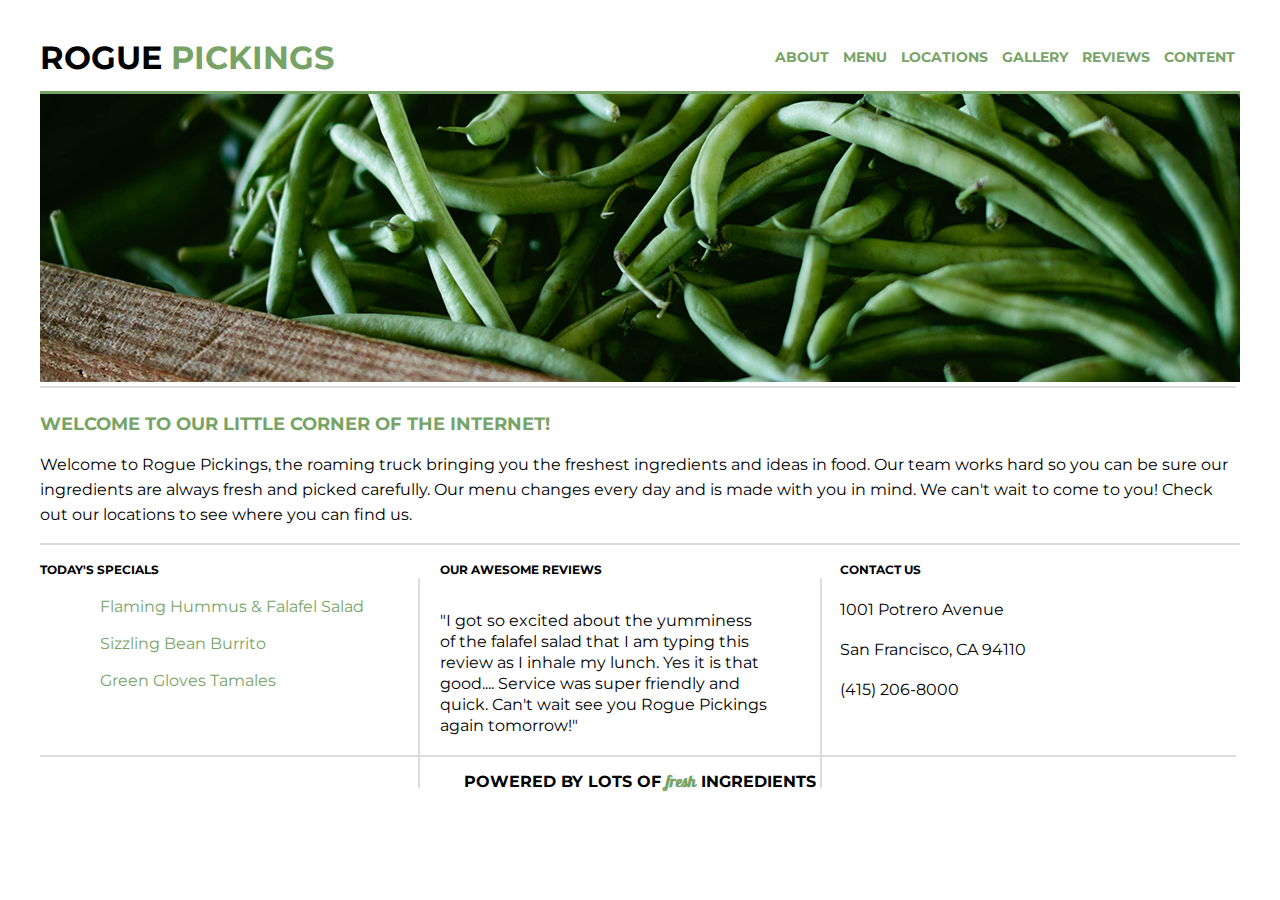
==== index.html @ bbd26699 "Updated index.html & started work on main.css" ====
<!doctype HTML>

<html>
    <head>
        <meta charset="utf-8">
        <title>Rogue Pickings</title>
        <link rel="stylesheet" href="css/main.css">
        <link rel="stylesheet" href="css/normalize.css">
        <link href="https://fonts.googleapis.com/css2?family=Montserrat:ital,wght@0,100;0,200;0,300;0,400;0,500;0,600;0,700;0,800;0,900;1,100;1,200;1,300;1,400;1,500;1,600;1,700;1,800;1,900&display=swap" rel="stylesheet">
        <link href="https://fonts.googleapis.com/css2?family=Galada&display=swap" rel="stylesheet">
    </head>
    <body>
        <header>
            <div class="full-width">
                <div class="half-width">
                    <h1>Rogue <span>Pickings</span></h1>
                </div>
                <div class="half-width">
                    <nav>
                        <ul>
                            <li>About</li>
                            <li>Menu</li>
                            <li>Locations</li>
                            <li>Gallery</li>
                            <li>Reviews</li>
                            <li>Content</li>
                        </ul>
                    </nav>
                </div>
                <div class="border-top-1"></div>
                <img src="img/hero-image.png" class="hero-img" alt="Green Beans" />
                <div class="border-bottom-2"></div>
            </div>
        </header>

        <main>
            <div class="full-width">
                <h2>Welcome to Our Little Corner of the Internet!</h2>
                <p>Welcome to Rogue Pickings, the roaming truck bringing you the freshest ingredients and ideas in food. Our team works hard so you can be sure our ingredients are always fresh and picked carefully. Our menu changes every day and is made with you in mind. We can't wait to come to you! Check out our locations to see where you can find us. </p>
                <div class="border-top-2"></div>
                    <section id="specials">
                        <h3>Today's Specials</h3>
                        <ul>
                            <li>Flaming Hummus &amp; Falafel Salad</li><br>
                            <li>Sizzling Bean Burrito</li><br>
                            <li>Green Gloves Tamales</li><br>
                        </ul>
                     </section>
                <div class="border-side-1"></div>
                    <section id="reviews">
                        <h3>Our Awesome Reviews</h3>
                        <p>"I got so excited about the yumminess of the falafel salad that I am typing this review as I inhale my lunch. Yes it is that good.... Service was super friendly and quick. Can't wait see you Rogue Pickings again tomorrow!"</p>
                    </section>
                <div class="border-side-2"></div>
                    <section id="contact">
                        <h3>Contact Us</h3>
                        <p>1001 Potrero Avenue</p>
                        <p>San Francisco, CA 94110</p>
                        <p>(415) 206-8000</p>
                    </section>
                <div class="border-bottom-2"></div>
            </div>

            <section id="footer">
                <div class="full=width">
                    <h2>Powered By Lots of <span>fresh</span> Ingredients</h2>
                </div>
            </section>
        </main>
    </body>
</html>
---- css/main.css ----
/*****BASE STYLES*****/
body {
    font-family: 'Montserrat', sans-serif;
}

/*****GRID*****/
.full-width {
    margin: auto;
    width: 1200px;
}

.half-width {
    margin: auto;
    width: 600px;
    float: left;
}

/*****HEADER*****/
header {
    margin: 25px 0px;
}

h1 {
    color: #000000;
    font-size: 30px;
    line-height: 23px;
    text-transform: uppercase;
}

h1 span {
    color: #77a466;
}

nav {
    float: right;
    margin: auto;
}

nav ul li {
    color: #77a466;
    display: inline-block;
    text-align: right;
    font-size: 14px;
    font-weight: bold;
    line-height: 23px;
    padding: 5px;
    text-transform: uppercase;
    top: auto;
}
.hero-img {
    margin-top: auto;
    clear: both;
}

.border-top-1 {
    background-color: #77a466;
    position: center;
    clear: both;
    left: 20px;
    top: 110px;
    width: 1200px;
    height: 3px;
    z-index: 31;
}

/*****MAIN*****/
h2 {
    color: #77a466;
    font-size: 18px;
    line-height: 23px;
    text-transform: uppercase;
}

p{
    color: #000000;
    font-size: 16px;
    line-height: 25px;
}

.border-top-2 {
    border-width: 1px;
    border-color: #dedbdc;
    border-style: solid;
    clear: both;
    position: center;
    left: 20px;
    top: 578px;
    width: 1198px;
    height: 0;
    z-index: 22;
}  
 
#specials {
    height: 210px;
    width: 400px;
    float: left;
}

#specials h3 {
    color: #000000;
    font-size: 12px;
    font-weight: bold;
    line-height: 25px;
    text-transform: uppercase;
}

#specials ul li {
    color: #77a466;
    font-size: 16px;
    line-height: 18px;
    list-style-type: none;
    margin-left: 20px;
}

#reviews {
    height: 210px;
    margin: auto;
    width: 400px;
    float: left;
}

#reviews h3 {
    color: #000000;
    font-size: 12px;
    font-weight: bold;
    line-height: 25px;
    text-transform: uppercase;
}

#reviews p {
    line-height: 21px;
    position: absolute;
    width: 329px;
    height: 120px;    
}

#contact {
    height: 210px;
    margin: auto;
    width: 400px;
    float: left;
}

#contact h3 {
    color: #000000;
    font-size: 12px;
    font-weight: bold;
    line-height: 25px;
    text-transform: uppercase;
}

#contact p {
    line-height: 24px;
}

.border-side-1 {
    border-width: 1px;
    border-color: #dedbdc;
    border-style: solid;
    position: absolute;
    left: 418px;
    top: 578px;
    width: 0;
    height: 208px;
    z-index: auto;
}
  
.border-side-2 {
    border-width: 1px;
    border-color: #dedbdc;
    border-style: solid;
    position: absolute;
    left: 820px;
    top: 578px;
    width: 0;
    height: 208px;
    z-index: 13;
}

.border-bottom-2 {
    border: 1px solid #dedbdc;
    clear: both;
    position: center;
    left: 20px;
    top: 788px;
    width: 1194px;
    height: 0;
    z-index: 5;
}

/*****FOOTER*****/
#footer {
    clear: both;
}

#footer h2 {
    color: #000000;
    font-size: 16px;
    font-weight: bold;
    line-height: 23px;
    text-align: center;
    text-transform: uppercase;
}

#footer span {
    color: #77a466;
    font-family: 'Galada', cursive;
    text-transform: lowercase;
}
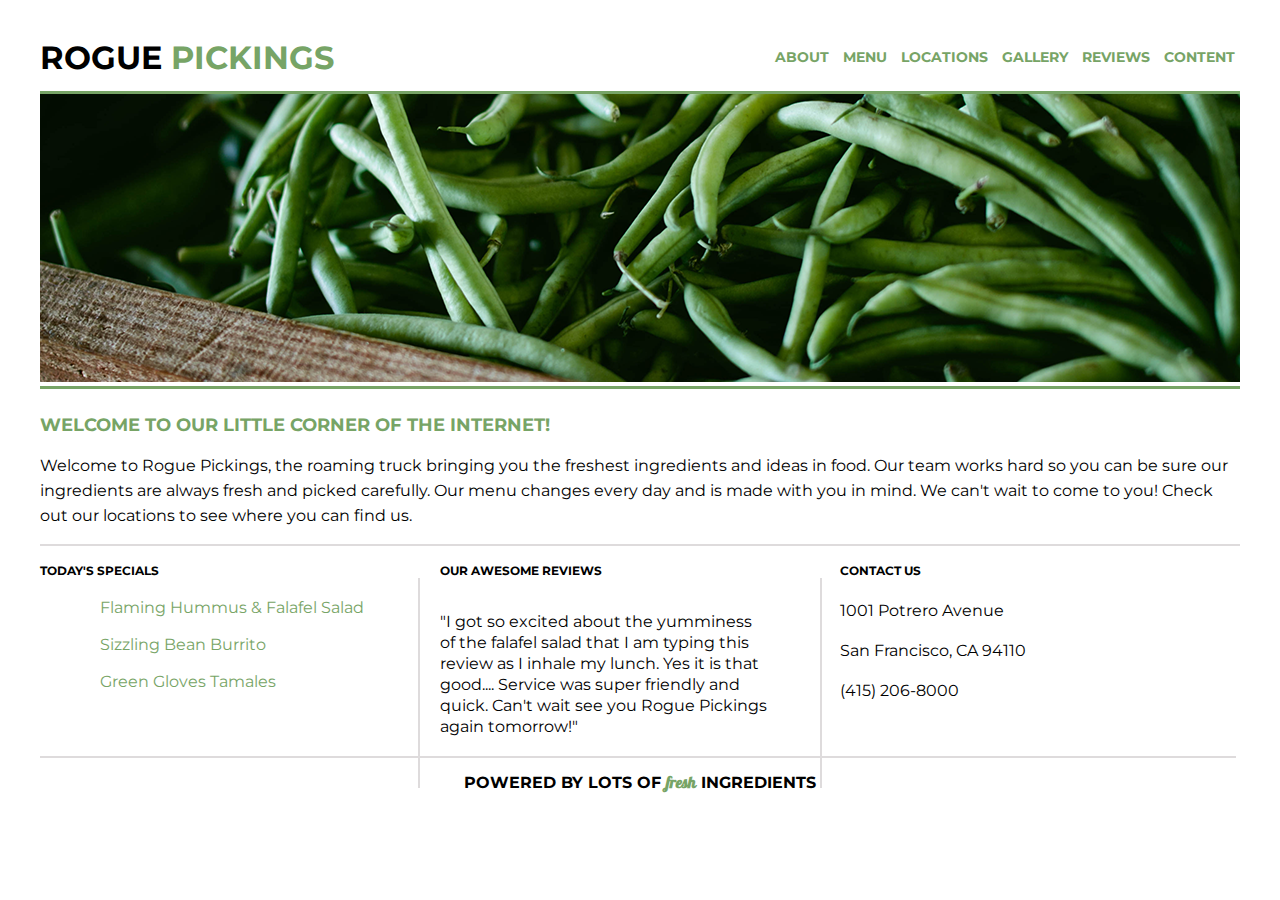
==== commit 9f9ef5f7: "Updated index.html & main.css" ====
--- a/index.html
+++ b/index.html
@@ -29,11 +29,12 @@
                 </div>
                 <div class="border-top-1"></div>
                 <img src="img/hero-image.png" class="hero-img" alt="Green Beans" />
-                <div class="border-bottom-2"></div>
+                <div class="border-bottom-1"></div>
             </div>
         </header>
 
         <main>
+            
             <div class="full-width">
                 <h2>Welcome to Our Little Corner of the Internet!</h2>
                 <p>Welcome to Rogue Pickings, the roaming truck bringing you the freshest ingredients and ideas in food. Our team works hard so you can be sure our ingredients are always fresh and picked carefully. Our menu changes every day and is made with you in mind. We can't wait to come to you! Check out our locations to see where you can find us. </p>
--- a/css/main.css
+++ b/css/main.css
@@ -48,8 +48,7 @@
     top: auto;
 }
 .hero-img {
-    margin-top: auto;
-    clear: both;
+    margin: 0;
 }
 
 .border-top-1 {
@@ -64,6 +63,17 @@
 }
 
 /*****MAIN*****/
+.border-bottom-1 {
+    background-color: #77a466;
+    position: center;
+    margin: 0 auto;
+    left: 20px;
+    top: 3px;
+    width: 1200px;
+    height: 3px;
+    z-index: 27;
+}
+
 h2 {
     color: #77a466;
     font-size: 18px;
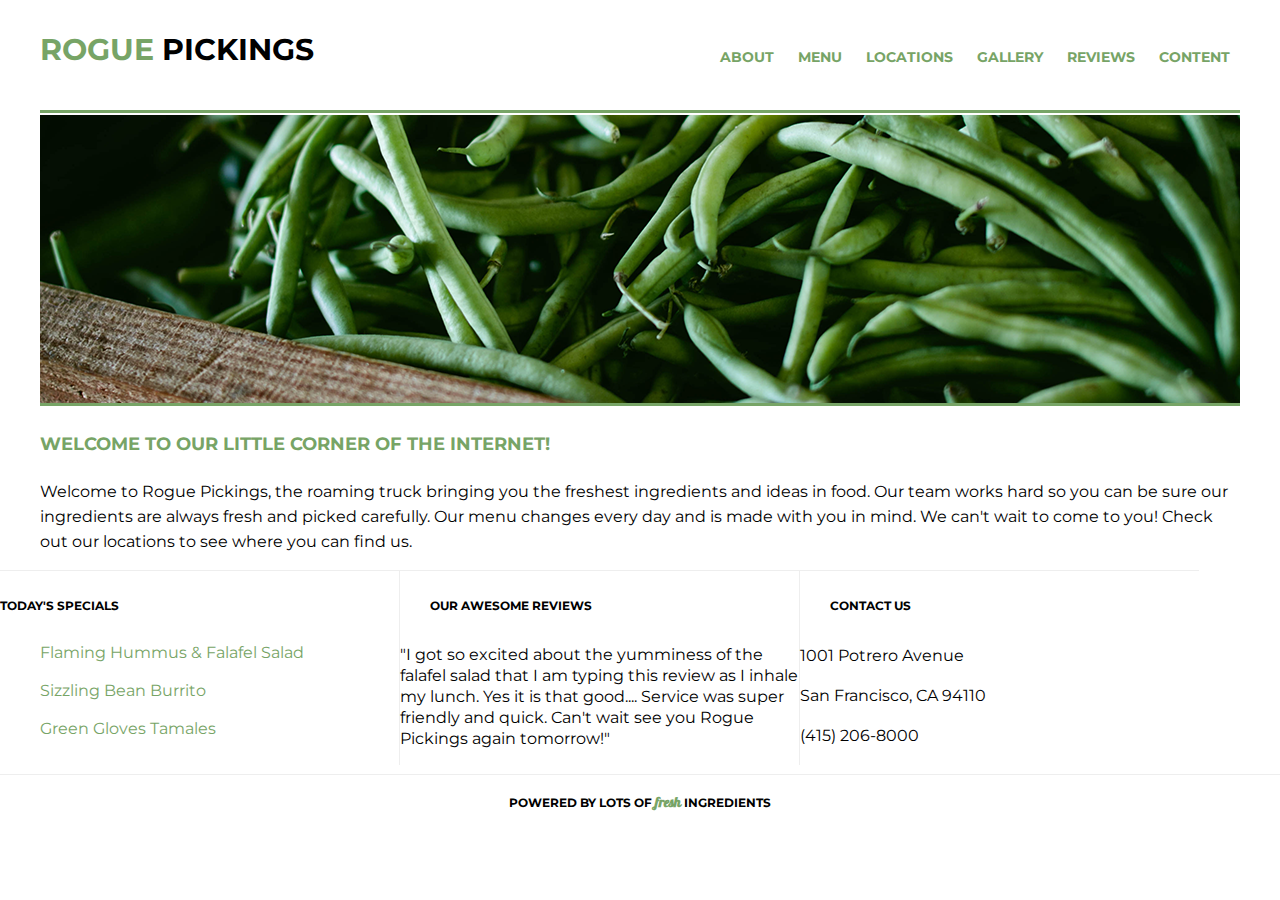
==== commit 10b27727: "Continued updating all files" ====
--- a/index.html
+++ b/index.html
@@ -10,64 +10,68 @@
         <link href="https://fonts.googleapis.com/css2?family=Galada&display=swap" rel="stylesheet">
     </head>
     <body>
-        <header>
-            <div class="full-width">
-                <div class="half-width">
-                    <h1>Rogue <span>Pickings</span></h1>
-                </div>
-                <div class="half-width">
+        <div class="full-width">
+            <header>
+                <h1><span>rogue</span> pickings</h1>
                     <nav>
                         <ul>
-                            <li>About</li>
-                            <li>Menu</li>
-                            <li>Locations</li>
-                            <li>Gallery</li>
-                            <li>Reviews</li>
-                            <li>Content</li>
+                            <li><a href="">About</a></li>
+                            <li><a href="">Menu</a></li>
+                            <li><a href="">Locations</a></li>
+                            <li><a href="">Gallery</a></li>
+                            <li><a href="">Reviews</a></li>
+                            <li><a href="">Content</a></li>
                         </ul>
                     </nav>
-                </div>
-                <div class="border-top-1"></div>
-                <img src="img/hero-image.png" class="hero-img" alt="Green Beans" />
-                <div class="border-bottom-1"></div>
-            </div>
-        </header>
-
-        <main>
-            
-            <div class="full-width">
-                <h2>Welcome to Our Little Corner of the Internet!</h2>
-                <p>Welcome to Rogue Pickings, the roaming truck bringing you the freshest ingredients and ideas in food. Our team works hard so you can be sure our ingredients are always fresh and picked carefully. Our menu changes every day and is made with you in mind. We can't wait to come to you! Check out our locations to see where you can find us. </p>
-                <div class="border-top-2"></div>
-                    <section id="specials">
-                        <h3>Today's Specials</h3>
-                        <ul>
-                            <li>Flaming Hummus &amp; Falafel Salad</li><br>
-                            <li>Sizzling Bean Burrito</li><br>
-                            <li>Green Gloves Tamales</li><br>
-                        </ul>
-                     </section>
-                <div class="border-side-1"></div>
-                    <section id="reviews">
-                        <h3>Our Awesome Reviews</h3>
-                        <p>"I got so excited about the yumminess of the falafel salad that I am typing this review as I inhale my lunch. Yes it is that good.... Service was super friendly and quick. Can't wait see you Rogue Pickings again tomorrow!"</p>
-                    </section>
-                <div class="border-side-2"></div>
-                    <section id="contact">
-                        <h3>Contact Us</h3>
-                        <p>1001 Potrero Avenue</p>
-                        <p>San Francisco, CA 94110</p>
-                        <p>(415) 206-8000</p>
-                    </section>
-                <div class="border-bottom-2"></div>
-            </div>
-
-            <section id="footer">
-                <div class="full=width">
-                    <h2>Powered By Lots of <span>fresh</span> Ingredients</h2>
+            </header>     
+        
+            <section>   
+                <div class="top-section">
+                    <div class="hero-img"><img src="img/hero-image.png" alt="Green Beans" /></div>
                 </div>
             </section>
-        </main>
+        
+            <section>
+                    <div class="main">
+                        <h3>Welcome to Our Little Corner of the Internet!</h3>
+                        <p>Welcome to Rogue Pickings, the roaming truck bringing you the freshest ingredients and ideas in food. Our team works hard so you can be sure our ingredients are always fresh and picked carefully. Our menu changes every day and is made with you in mind. We can't wait to come to you! Check out our locations to see where you can find us. </p>
+                    </div>
+                </div>
+            </section>
+                
+            <section>
+                <div class="bottom-section">
+                    <div class="section-one">
+                        <div class="specials">
+                            <h3>Today's Specials</h3>
+                            <ul>
+                                <li>Flaming Hummus &amp; Falafel Salad</li>
+                                <li>Sizzling Bean Burrito</li>
+                                <li>Green Gloves Tamales</li>
+                            </ul>
+                        </div>
+                    </div>
+                    <div class="section-two">
+                        <div class="reviews">
+                            <h3>Our Awesome Reviews</h3>
+                            <p>"I got so excited about the yumminess of the falafel salad that I am typing this review as I inhale my lunch. Yes it is that good.... Service was super friendly and quick. Can't wait see you Rogue Pickings again tomorrow!"</p>
+                        </div>
+                    </div>
+                    <div class="section-three">
+                        <div class="contact">
+                            <h3>Contact Us</h3>
+                            <p>1001 Potrero Avenue</p>
+                            <p>San Francisco, CA 94110</p>
+                            <p>(415) 206-8000</p>
+                        </div>
+                    </div>
+                </div>
+            </section>
+
+            <footer>
+                <h4>Powered By Lots of <span>fresh</span> Ingredients</h4>
+            </footer>
+        </div>
     </body>
 </html>
  --- a/css/main.css
+++ b/css/main.css
@@ -5,108 +5,99 @@
 
 /*****GRID*****/
 .full-width {
-    margin: auto;
+    margin: 0 auto;
     width: 1200px;
-}
-
-.half-width {
-    margin: auto;
-    width: 600px;
-    float: left;
 }
 
 /*****HEADER*****/
 header {
-    margin: 25px 0px;
+    border-bottom: 3px solid #77a466;
+    height: 110px;
+    margin: 0 auto;
 }
 
-h1 {
+header h1 {
     color: #000000;
+    float: left;
     font-size: 30px;
     line-height: 23px;
+    margin: 0;
+    padding: 38px 0;
     text-transform: uppercase;
 }
 
-h1 span {
+header h1 span {
     color: #77a466;
 }
 
-nav {
+header nav {
     float: right;
-    margin: auto;
+    padding: 46px 0;
 }
 
-nav ul li {
-    color: #77a466;
-    display: inline-block;
-    text-align: right;
+header nav ul {
+    margin: 0;
+    padding: 0;
+}
+
+header nav ul li {
+    display: inline;
     font-size: 14px;
     font-weight: bold;
     line-height: 23px;
-    padding: 5px;
+    padding: 0 10px;
     text-transform: uppercase;
-    top: auto;
-}
-.hero-img {
-    margin: 0;
 }
 
-.border-top-1 {
-    background-color: #77a466;
-    position: center;
-    clear: both;
-    left: 20px;
-    top: 110px;
-    width: 1200px;
-    height: 3px;
-    z-index: 31;
+header nav ul li a {
+    color: #77a466;
+    text-decoration: none;
 }
 
-/*****MAIN*****/
-.border-bottom-1 {
-    background-color: #77a466;
-    position: center;
+/*****IMAGE & BORDERS*****/
+.top-section {
+    clear: both;
     margin: 0 auto;
-    left: 20px;
-    top: 3px;
-    width: 1200px;
-    height: 3px;
-    z-index: 27;
 }
 
-h2 {
+.hero-img {
+    float: left;
+    height: auto;
+}
+
+.hero-img img {
+    border-bottom: 3px solid #77a466;
+}
+
+/*****MAIN - TAG-LINE & INTRO*****/
+.main {
+    float: left;
+    height: auto;
+}
+
+.main h3 {
     color: #77a466;
     font-size: 18px;
     line-height: 23px;
+    padding: 5px 0;
+    text-align: left;
     text-transform: uppercase;
 }
 
-p{
+.main p {
     color: #000000;
     font-size: 16px;
     line-height: 25px;
+    padding: 0;
 }
 
-.border-top-2 {
-    border-width: 1px;
-    border-color: #dedbdc;
-    border-style: solid;
+/*****SPECIALS, REVIEWS, CONTACT*****/
+.bottom-section {
     clear: both;
-    position: center;
-    left: 20px;
-    top: 578px;
-    width: 1198px;
-    height: 0;
-    z-index: 22;
-}  
- 
-#specials {
-    height: 210px;
-    width: 400px;
-    float: left;
+    margin: 0 auto;
 }
 
-#specials h3 {
+.bottom-section h3 {
     color: #000000;
     font-size: 12px;
     font-weight: bold;
@@ -114,106 +105,80 @@
     text-transform: uppercase;
 }
 
-#specials ul li {
+.section-one {
+    border-top: 1px solid #eeeeee;
+    float: left;
+    height: auto;
+    padding: 10px 0;
+    width: 399px;
+}
+
+.specials h3 {
+    padding 10px 0;
+}
+
+.specials li {
     color: #77a466;
     font-size: 16px;
     line-height: 18px;
-    list-style-type: none;
-    margin-left: 20px;
+    list-style: none;
+    padding: 10px 0;
 }
 
-#reviews {
-    height: 210px;
-    margin: auto;
-    width: 400px;
+.section-two {
+    border-left: 1px solid #eeeeee;
+    border-right: 1px solid #eeeeee;
+    border-top: 1px solid #eeeeee;
     float: left;
+    height: auto;
+    width: 399px;
+}
+.reviews h3 {
+    padding: 10px 30px;
+}
+.reviews {
+    color: #000000;
+    font-size: 16px;
+    line-height: 21px;
 }
 
-#reviews h3 {
-    color: #000000;
-    font-size: 12px;
-    font-weight: bold;
-    line-height: 25px;
-    text-transform: uppercase;
+.section-three {
+    border-top: 1px solid #eeeeee;
+    float: left;
+    height: auto;
+    width: 399px;
 }
 
-#reviews p {
-    line-height: 21px;
-    position: absolute;
-    width: 329px;
-    height: 120px;    
+.contact h3 {
+    padding: 10px 30px;
 }
 
-#contact {
-    height: 210px;
-    margin: auto;
-    width: 400px;
-    float: left;
-}
-
-#contact h3 {
+.contact {
     color: #000000;
-    font-size: 12px;
-    font-weight: bold;
-    line-height: 25px;
-    text-transform: uppercase;
-}
-
-#contact p {
+    font-size: 16px;
     line-height: 24px;
 }
 
-.border-side-1 {
-    border-width: 1px;
-    border-color: #dedbdc;
-    border-style: solid;
-    position: absolute;
-    left: 418px;
-    top: 578px;
-    width: 0;
-    height: 208px;
-    z-index: auto;
-}
-  
-.border-side-2 {
-    border-width: 1px;
-    border-color: #dedbdc;
-    border-style: solid;
-    position: absolute;
-    left: 820px;
-    top: 578px;
-    width: 0;
-    height: 208px;
-    z-index: 13;
+/*****FOOTER*****/
+footer {
+    border-top: 1px solid #eeeeee;
+    clear: both;
+    height: 50px;
+    margin: 0 auto;
 }
 
-.border-bottom-2 {
-    border: 1px solid #dedbdc;
-    clear: both;
-    position: center;
-    left: 20px;
-    top: 788px;
-    width: 1194px;
-    height: 0;
-    z-index: 5;
-}
-
-/*****FOOTER*****/
-#footer {
-    clear: both;
-}
-
-#footer h2 {
+footer h4 {
     color: #000000;
-    font-size: 16px;
+    font-size: 12px;
     font-weight: bold;
     line-height: 23px;
     text-align: center;
     text-transform: uppercase;
 }
 
-#footer span {
+footer span {
     color: #77a466;
     font-family: 'Galada', cursive;
+    font-size: 14px;
     text-transform: lowercase;
 }
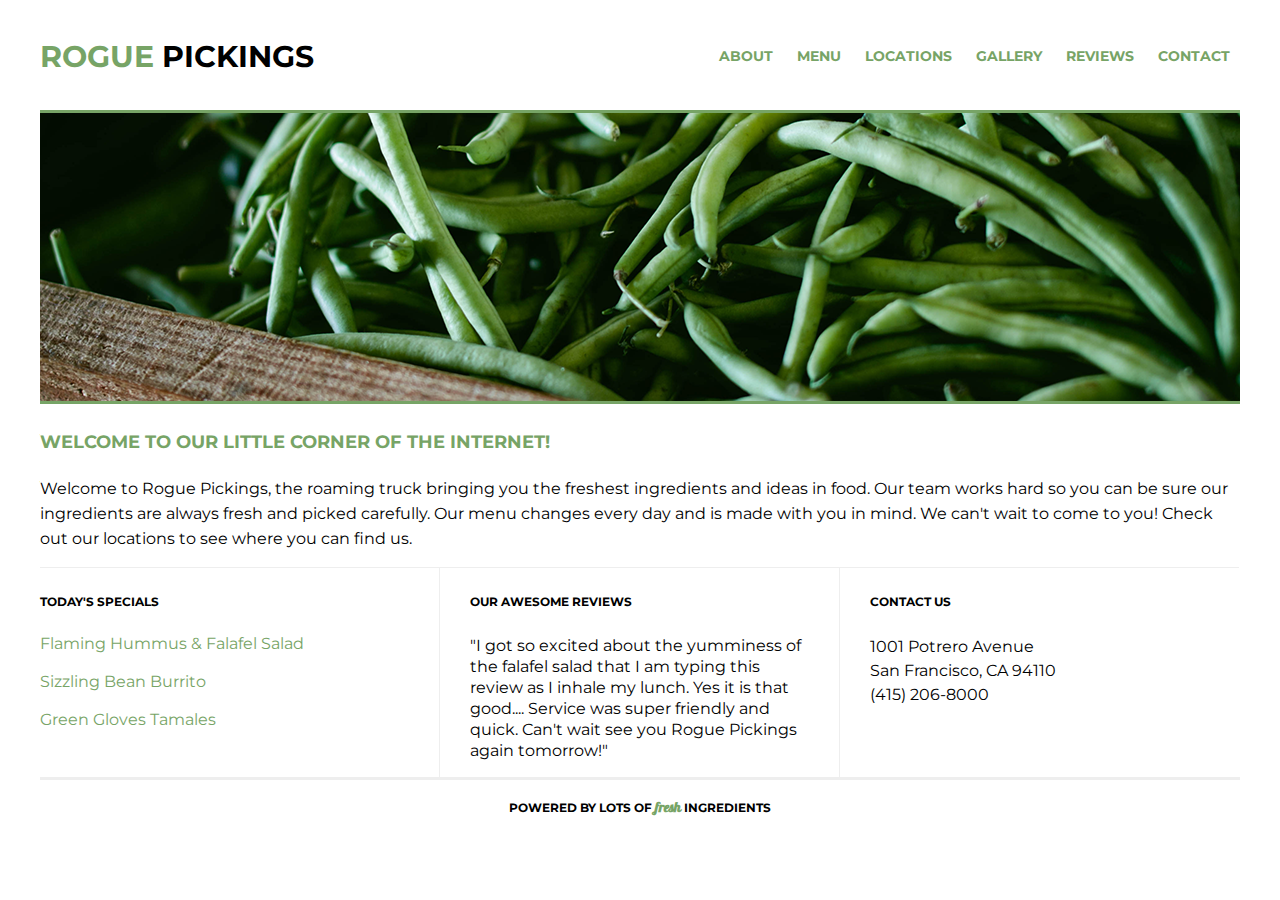
==== commit 4faf938b: "Completed rogue-pickings project" ====
--- a/index.html
+++ b/index.html
@@ -20,51 +20,37 @@
                             <li><a href="">Locations</a></li>
                             <li><a href="">Gallery</a></li>
                             <li><a href="">Reviews</a></li>
-                            <li><a href="">Content</a></li>
+                            <li><a href="">Contact</a></li>
                         </ul>
                     </nav>
             </header>     
         
-            <section>   
-                <div class="top-section">
-                    <div class="hero-img"><img src="img/hero-image.png" alt="Green Beans" /></div>
-                </div>
-            </section>
-        
-            <section>
-                    <div class="main">
-                        <h3>Welcome to Our Little Corner of the Internet!</h3>
-                        <p>Welcome to Rogue Pickings, the roaming truck bringing you the freshest ingredients and ideas in food. Our team works hard so you can be sure our ingredients are always fresh and picked carefully. Our menu changes every day and is made with you in mind. We can't wait to come to you! Check out our locations to see where you can find us. </p>
-                    </div>
-                </div>
+            <section class="top-section">
+                <div class="hero-img"><img src="img/hero-image.png" alt="Green Beans" /></div>
+                <section class="main">
+                    <h3>Welcome to Our Little Corner of the Internet!</h3>
+                    <p>Welcome to Rogue Pickings, the roaming truck bringing you the freshest ingredients and ideas in food. Our team works hard so you can be sure our ingredients are always fresh and picked carefully. Our menu changes every day and is made with you in mind. We can't wait to come to you! Check out our locations to see where you can find us. </p>
+                </section>
             </section>
                 
-            <section>
-                <div class="bottom-section">
-                    <div class="section-one">
-                        <div class="specials">
-                            <h3>Today's Specials</h3>
-                            <ul>
-                                <li>Flaming Hummus &amp; Falafel Salad</li>
-                                <li>Sizzling Bean Burrito</li>
-                                <li>Green Gloves Tamales</li>
-                            </ul>
-                        </div>
-                    </div>
-                    <div class="section-two">
-                        <div class="reviews">
-                            <h3>Our Awesome Reviews</h3>
-                            <p>"I got so excited about the yumminess of the falafel salad that I am typing this review as I inhale my lunch. Yes it is that good.... Service was super friendly and quick. Can't wait see you Rogue Pickings again tomorrow!"</p>
-                        </div>
-                    </div>
-                    <div class="section-three">
-                        <div class="contact">
-                            <h3>Contact Us</h3>
-                            <p>1001 Potrero Avenue</p>
-                            <p>San Francisco, CA 94110</p>
-                            <p>(415) 206-8000</p>
-                        </div>
-                    </div>
+            <section class="bottom-section">
+                <div class="specials">
+                    <h4>Today's Specials</h4>
+                    <ul>
+                        <li>Flaming Hummus &amp; Falafel Salad</li>
+                        <li>Sizzling Bean Burrito</li>
+                        <li>Green Gloves Tamales</li>
+                    </ul>
+                </div>
+                <div class="reviews">
+                    <h4>Our Awesome Reviews</h4>
+                    <p>"I got so excited about the yumminess of the falafel salad that I am typing this review as I inhale my lunch. Yes it is that good.... Service was super friendly and quick. Can't wait see you Rogue Pickings again tomorrow!"</p>
+                </div>
+                <div class="contact">
+                    <h4>Contact Us</h4>
+                    <p>1001 Potrero Avenue<br>
+                    San Francisco, CA 94110<br>
+                    (415) 206-8000</p>
                 </div>
             </section>
 
--- a/css/main.css
+++ b/css/main.css
@@ -20,7 +20,7 @@
     color: #000000;
     float: left;
     font-size: 30px;
-    line-height: 23px;
+    font-weight: bold;
     margin: 0;
     padding: 38px 0;
     text-transform: uppercase;
@@ -44,7 +44,6 @@
     display: inline;
     font-size: 14px;
     font-weight: bold;
-    line-height: 23px;
     padding: 0 10px;
     text-transform: uppercase;
 }
@@ -78,7 +77,6 @@
 .main h3 {
     color: #77a466;
     font-size: 18px;
-    line-height: 23px;
     padding: 5px 0;
     text-align: left;
     text-transform: uppercase;
@@ -97,15 +95,14 @@
     margin: 0 auto;
 }
 
-.bottom-section h3 {
+.bottom-section h4 {
     color: #000000;
     font-size: 12px;
     font-weight: bold;
-    line-height: 25px;
     text-transform: uppercase;
 }
 
-.section-one {
+.specials {
     border-top: 1px solid #eeeeee;
     float: left;
     height: auto;
@@ -113,19 +110,23 @@
     width: 399px;
 }
 
-.specials h3 {
+.specials h4 {
     padding 10px 0;
 }
 
-.specials li {
+.specials ul {
+    list-style: none;
+    padding: 0;
+}
+
+.specials ul li {
     color: #77a466;
     font-size: 16px;
     line-height: 18px;
-    list-style: none;
     padding: 10px 0;
 }
 
-.section-two {
+.reviews {
     border-left: 1px solid #eeeeee;
     border-right: 1px solid #eeeeee;
     border-top: 1px solid #eeeeee;
@@ -133,35 +134,37 @@
     height: auto;
     width: 399px;
 }
-.reviews h3 {
+.reviews h4 {
     padding: 10px 30px;
 }
-.reviews {
+.reviews p {
     color: #000000;
     font-size: 16px;
     line-height: 21px;
+    padding: 0 30px;
 }
 
-.section-three {
+.contact {
     border-top: 1px solid #eeeeee;
     float: left;
     height: auto;
     width: 399px;
 }
 
-.contact h3 {
+.contact h4 {
     padding: 10px 30px;
 }
 
-.contact {
+.contact p {
     color: #000000;
     font-size: 16px;
     line-height: 24px;
+    padding: 0 30px;
 }
 
 /*****FOOTER*****/
 footer {
-    border-top: 1px solid #eeeeee;
+    border-top: 3px solid #eeeeee;
     clear: both;
     height: 50px;
     margin: 0 auto;
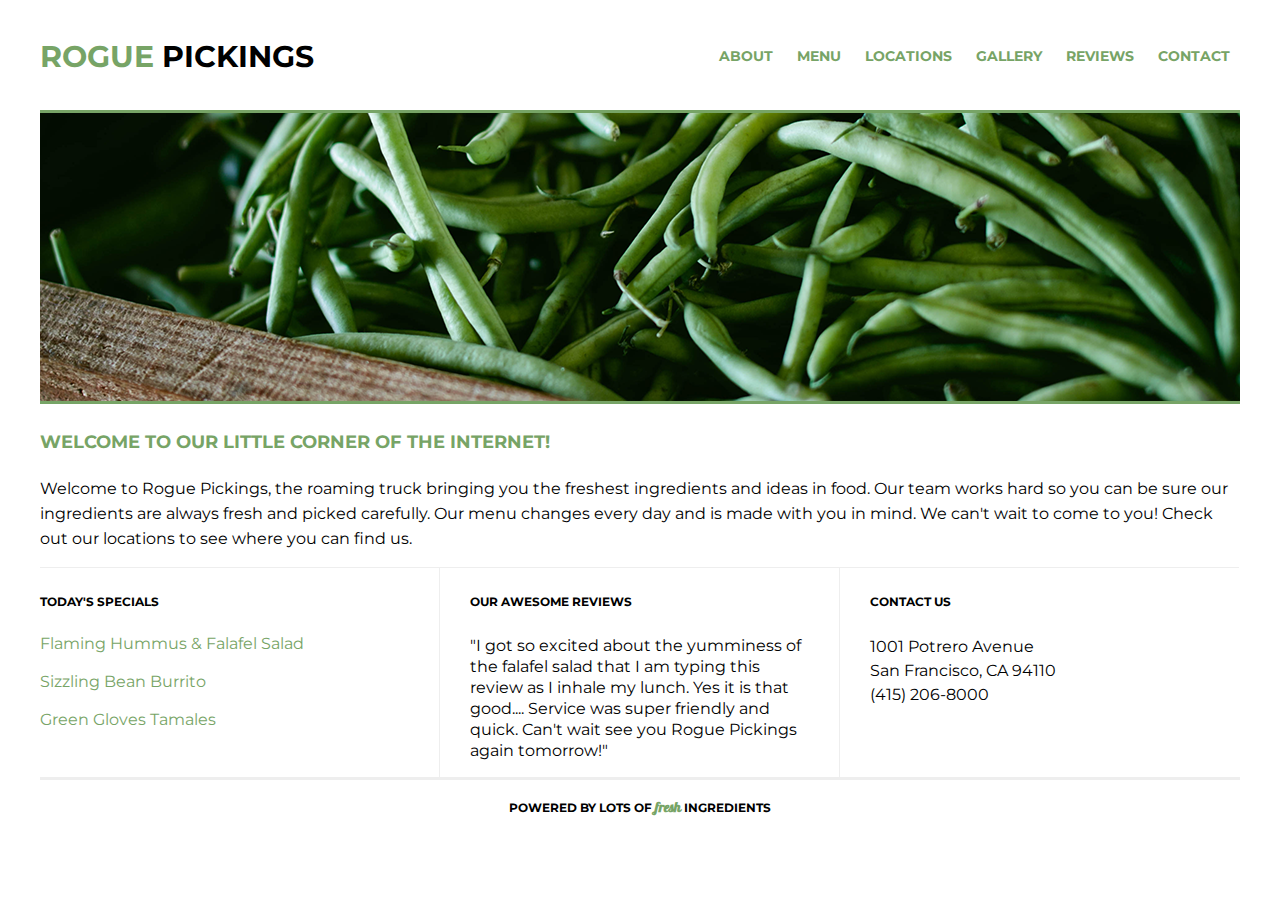
==== commit 3d40ab0c: "Finished rogue-pickings project with all files" ====
--- a/index.html
+++ b/index.html
@@ -1,6 +1,6 @@
 <!doctype HTML>
 
-<html>
+<html lang="en">
     <head>
         <meta charset="utf-8">
         <title>Rogue Pickings</title>
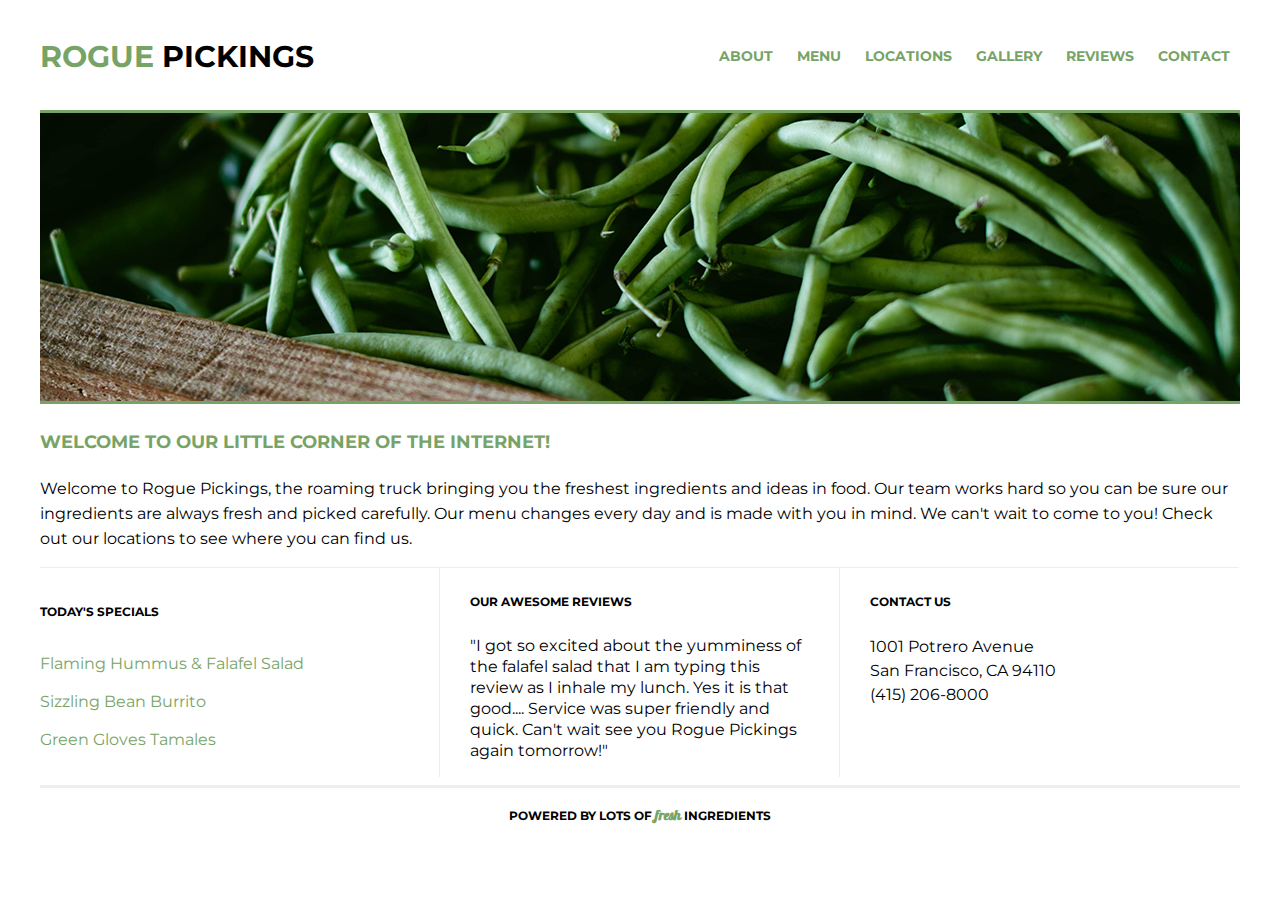
==== commit 0f3fe00c: "Added contact folder" ====
--- a/index.html
+++ b/index.html
@@ -15,12 +15,12 @@
                 <h1><span>rogue</span> pickings</h1>
                     <nav>
                         <ul>
-                            <li><a href="">About</a></li>
-                            <li><a href="">Menu</a></li>
-                            <li><a href="">Locations</a></li>
-                            <li><a href="">Gallery</a></li>
-                            <li><a href="">Reviews</a></li>
-                            <li><a href="">Contact</a></li>
+                            <li><a href="index.html">About</a></li>
+                            <li><a href="menu/index.html">Menu</a></li>
+                            <li><a href="locations/index.html">Locations</a></li>
+                            <li><a href="gallery/index.html">Gallery</a></li>
+                            <li><a href="reviews/index.html">Reviews</a></li>
+                            <li><a href="contact/index.html">Contact</a></li>
                         </ul>
                     </nav>
             </header>     
--- a/css/main.css
+++ b/css/main.css
@@ -111,7 +111,7 @@
 }
 
 .specials h4 {
-    padding 10px 0;
+    padding: 10px 0;
 }
 
 .specials ul {
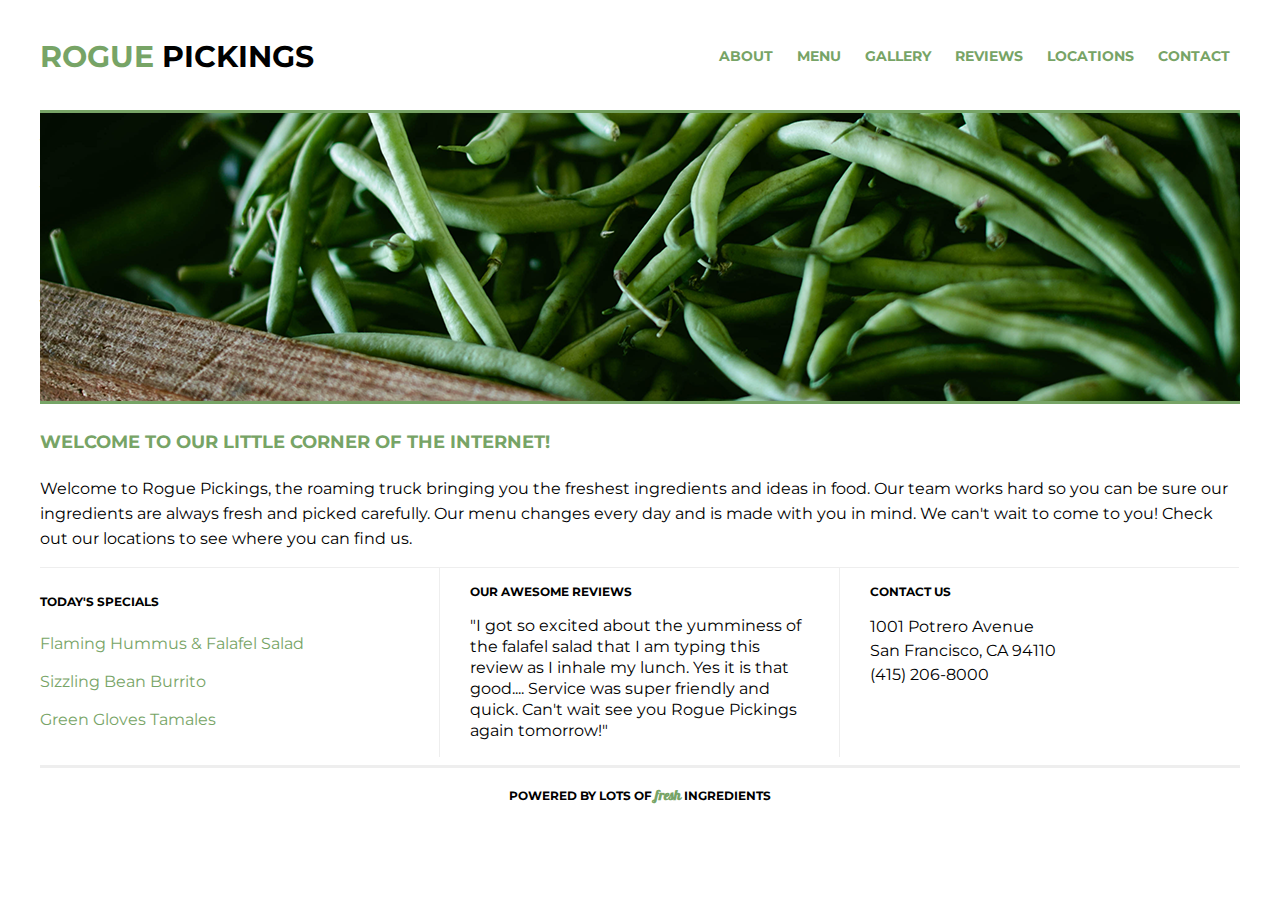
==== commit abc6d333: "Updated all files" ====
--- a/index.html
+++ b/index.html
@@ -9,6 +9,7 @@
         <link href="https://fonts.googleapis.com/css2?family=Montserrat:ital,wght@0,100;0,200;0,300;0,400;0,500;0,600;0,700;0,800;0,900;1,100;1,200;1,300;1,400;1,500;1,600;1,700;1,800;1,900&display=swap" rel="stylesheet">
         <link href="https://fonts.googleapis.com/css2?family=Galada&display=swap" rel="stylesheet">
     </head>
+
     <body>
         <div class="full-width">
             <header>
@@ -17,9 +18,9 @@
                         <ul>
                             <li><a href="index.html">About</a></li>
                             <li><a href="menu/index.html">Menu</a></li>
-                            <li><a href="locations/index.html">Locations</a></li>
                             <li><a href="gallery/index.html">Gallery</a></li>
                             <li><a href="reviews/index.html">Reviews</a></li>
+                            <li><a href="locations/index.html">Locations</a></li>
                             <li><a href="contact/index.html">Contact</a></li>
                         </ul>
                     </nav>
@@ -35,7 +36,7 @@
                 
             <section class="bottom-section">
                 <div class="specials">
-                    <h4>Today's Specials</h4>
+                    <h4><a href="menu/index.html">Today's Specials</a></h4>
                     <ul>
                         <li>Flaming Hummus &amp; Falafel Salad</li>
                         <li>Sizzling Bean Burrito</li>
@@ -43,11 +44,11 @@
                     </ul>
                 </div>
                 <div class="reviews">
-                    <h4>Our Awesome Reviews</h4>
+                    <h4><a href="reviews/index.html">Our Awesome Reviews</a></h4>
                     <p>"I got so excited about the yumminess of the falafel salad that I am typing this review as I inhale my lunch. Yes it is that good.... Service was super friendly and quick. Can't wait see you Rogue Pickings again tomorrow!"</p>
                 </div>
                 <div class="contact">
-                    <h4>Contact Us</h4>
+                    <h4><a href="contact/index.html">Contact Us</a></h4>
                     <p>1001 Potrero Avenue<br>
                     San Francisco, CA 94110<br>
                     (415) 206-8000</p>
--- a/css/main.css
+++ b/css/main.css
@@ -7,6 +7,13 @@
 .full-width {
     margin: 0 auto;
     width: 1200px;
+}
+
+.half-width {
+    float: left;
+    margin: 0 auto;
+
+    width: 600px;
 }
 
 /*****HEADER*****/
@@ -53,7 +60,7 @@
     text-decoration: none;
 }
 
-/*****IMAGE & BORDERS*****/
+/*****HERO IMAGE*****/
 .top-section {
     clear: both;
     margin: 0 auto;
@@ -110,8 +117,10 @@
     width: 399px;
 }
 
-.specials h4 {
-    padding: 10px 0;
+.specials h4 a {
+    color: #000000;
+    padding: 0;
+    text-decoration: none;
 }
 
 .specials ul {
@@ -134,8 +143,10 @@
     height: auto;
     width: 399px;
 }
-.reviews h4 {
+.reviews h4 a {
+    color: #000000;
     padding: 10px 30px;
+    text-decoration: none;
 }
 .reviews p {
     color: #000000;
@@ -151,8 +162,10 @@
     width: 399px;
 }
 
-.contact h4 {
+.contact h4 a {
+    color: #000000;
     padding: 10px 30px;
+    text-decoration: none;
 }
 
 .contact p {
@@ -185,3 +198,66 @@
     font-size: 14px;
     text-transform: lowercase;
 }
+
+/*****MENU PAGE*****/
+.menu-main {
+    float: left;
+    height: auto;
+}
+
+.menu-main h3 {
+    color: #77a466;
+    font-size: 18px;
+    padding: 5px 0;
+    text-align: left;
+    text-transform: uppercase;
+}
+
+.menu-main p {
+    color: #000000;
+    font-size: 16px;
+    line-height: 25px;
+    padding: 0;
+}
+
+/*****GALLERY*****/
+.gallery {
+    float: left;
+    height: auto;
+}
+
+.gallery h2 {
+    clear: both;
+    color: #77a466;
+    font-size: 24px;
+    padding: 5px 0;
+    text-transform: uppercase;
+}
+
+.row {
+    margin: 8px -16px;
+}
+  
+/* Add padding BETWEEN each column (if you want) */
+.row,
+.row > .column {
+    padding: 4px;
+}
+  
+/* Create three equal columns that floats next to each other */
+.column {
+    float: left;
+    width: 400px;
+}
+
+/* Clear floats after rows */
+.row:after {
+    display: table;
+    clear: both;
+}
+
+/* Content */
+.content {
+    padding: 10px;
+}
+  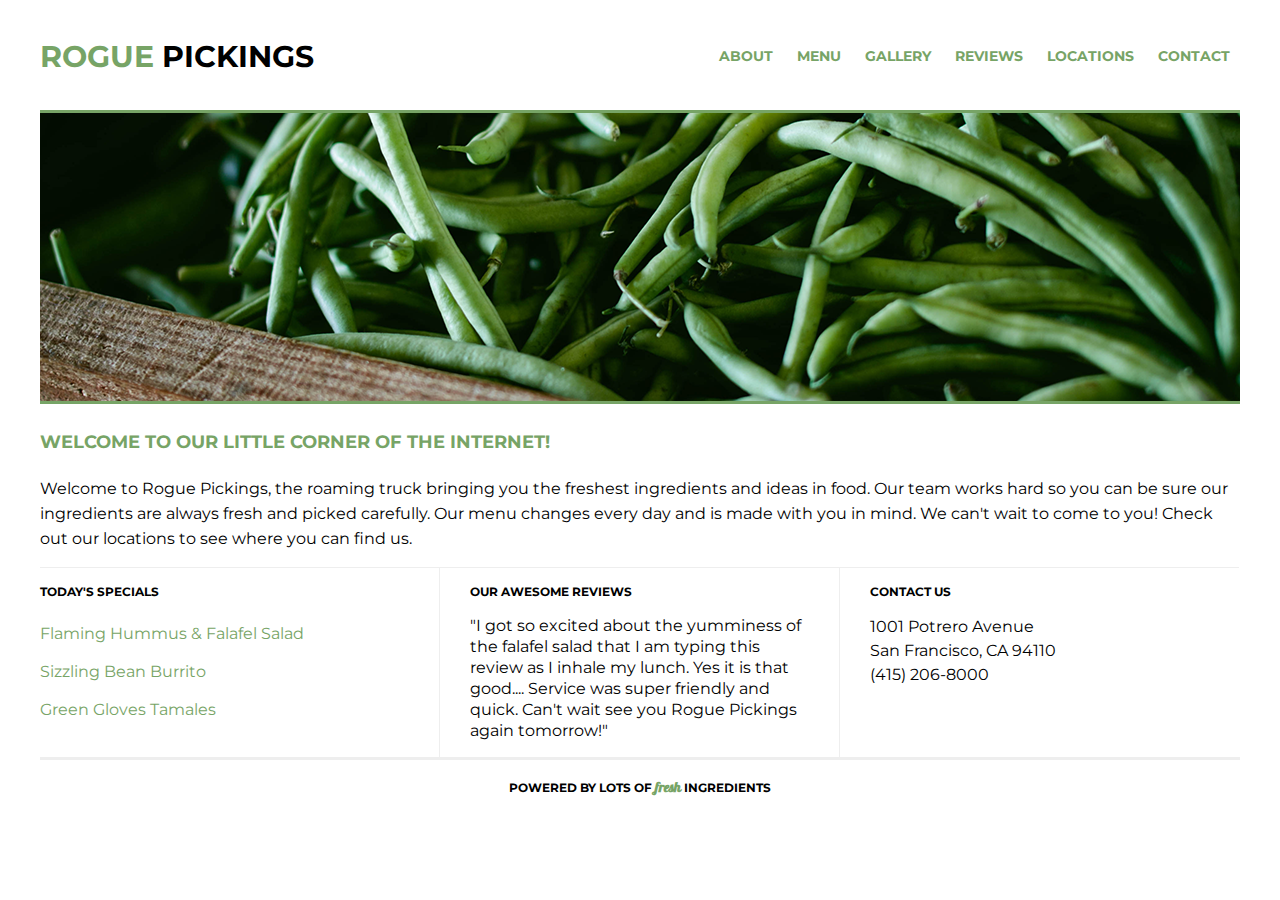
==== commit 853c9c20: "Updated most files and finished locations index.html" ====
--- a/index.html
+++ b/index.html
@@ -28,10 +28,10 @@
         
             <section class="top-section">
                 <div class="hero-img"><img src="img/hero-image.png" alt="Green Beans" /></div>
-                <section class="main">
+                <div class="main">
                     <h3>Welcome to Our Little Corner of the Internet!</h3>
                     <p>Welcome to Rogue Pickings, the roaming truck bringing you the freshest ingredients and ideas in food. Our team works hard so you can be sure our ingredients are always fresh and picked carefully. Our menu changes every day and is made with you in mind. We can't wait to come to you! Check out our locations to see where you can find us. </p>
-                </section>
+                </div>
             </section>
                 
             <section class="bottom-section">
--- a/css/main.css
+++ b/css/main.css
@@ -12,8 +12,8 @@
 .half-width {
     float: left;
     margin: 0 auto;
-
-    width: 600px;
+    padding: 0 50px;
+    width: 500px;
 }
 
 /*****HEADER*****/
@@ -113,7 +113,7 @@
     border-top: 1px solid #eeeeee;
     float: left;
     height: auto;
-    padding: 10px 0;
+    padding: 0;
     width: 399px;
 }
 
@@ -200,6 +200,7 @@
 }
 
 /*****MENU PAGE*****/
+
 .menu-main {
     float: left;
     height: auto;
@@ -209,7 +210,7 @@
     color: #77a466;
     font-size: 18px;
     padding: 5px 0;
-    text-align: left;
+    text-align: justify;
     text-transform: uppercase;
 }
 
@@ -218,9 +219,10 @@
     font-size: 16px;
     line-height: 25px;
     padding: 0;
-}
-
-/*****GALLERY*****/
+    text-align: justify;
+}
+
+/*****GALLERY PAGE*****/
 .gallery {
     float: left;
     height: auto;
@@ -237,14 +239,12 @@
 .row {
     margin: 8px -16px;
 }
-  
-/* Add padding BETWEEN each column (if you want) */
+
 .row,
 .row > .column {
     padding: 4px;
 }
-  
-/* Create three equal columns that floats next to each other */
+
 .column {
     float: left;
     width: 400px;
@@ -260,4 +260,31 @@
 .content {
     padding: 10px;
 }
-  + 
+/******LOCATIONS PAGE*****/
+.maps-bottom-section {
+    border-top: 3px solid #eeeeee;
+    clear: both;
+    padding: 0 0 10px 0;
+}
+
+.maps {
+    margin: auto;
+}
+
+.maps h3 {
+    color: #77a466;
+    font-size: 18px;
+    padding: 5px 0;
+    text-align: justify;
+    text-transform: uppercase;
+}
+
+.maps p {
+    color: #000000;
+    font-size: 16px;
+    line-height: 10px;
+    padding: 0;
+    text-align: justify;
+}
+
